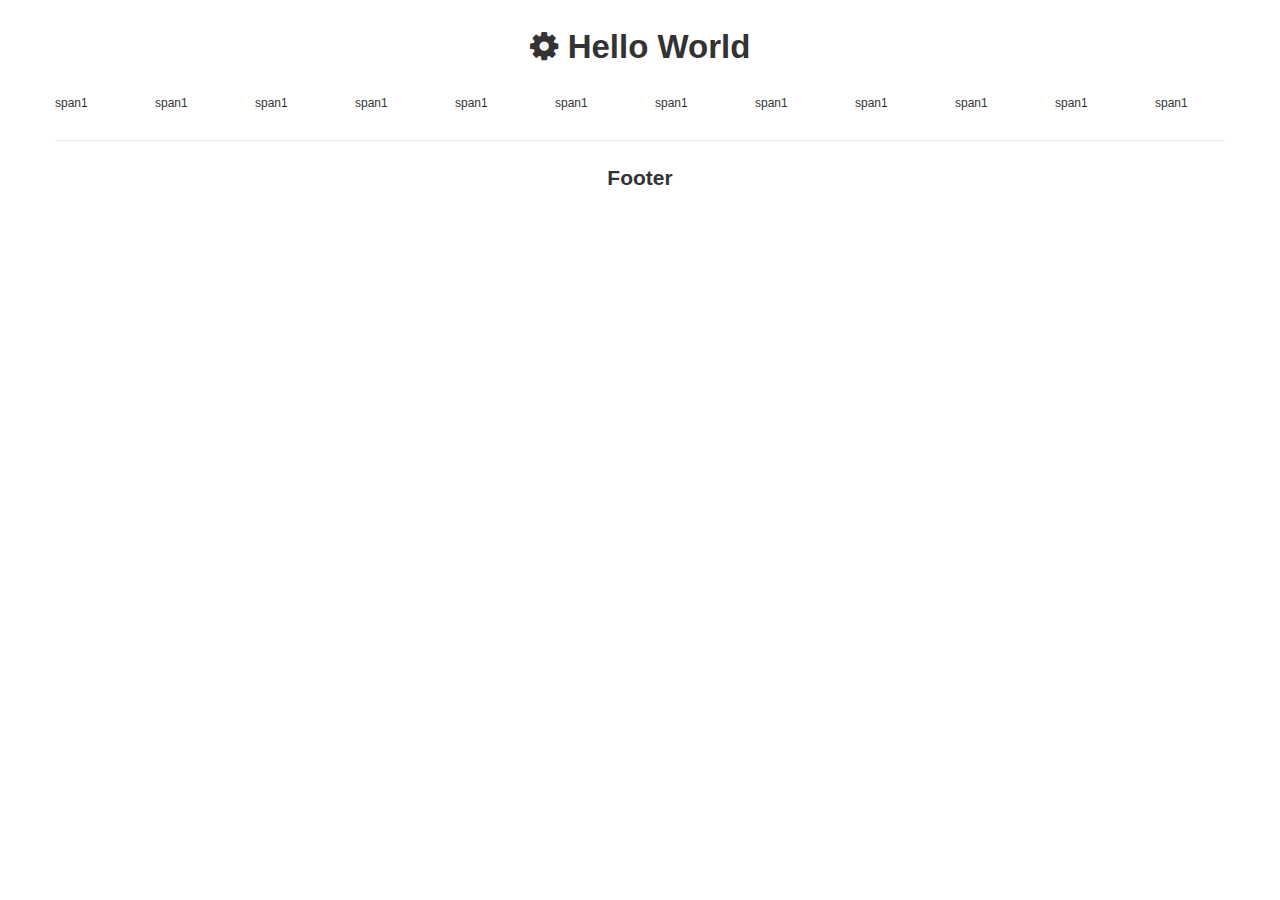
==== index.html @ 57c46a88 "muc-bootsrtap v.1.0" ====
<!DOCTYPE html>
<html lang="en">
  <head>
    <meta charset="utf-8">
    <title>HOME</title>
    <meta name="viewport" content="width=device-width, initial-scale=1.0">
    <meta name="description" content="View Grid Layout">
    <meta name="author" content="mucsher">

    <!-- Le styles -->
    <link href="assets/css/main.css" rel="stylesheet">
    <link href="assets/css/main-responsive.css" rel="stylesheet">

    <!-- Le HTML5 shim, for IE6-8 support of HTML5 elements -->
    <!--[if lt IE 9]>
      <script src="assets/js/html5.js"></script>
    <![endif]-->
    <!--[if IE 7]>
      <link rel="stylesheet" href="assets/css/font-awesome-ie7.min.css">
    <![endif]-->

    <!-- Le fav and touch icons -->
    <link rel="apple-touch-icon-precomposed" sizes="144x144" href="assets/ico/apple-touch-icon-144-precomposed.png">
    <link rel="apple-touch-icon-precomposed" sizes="114x114" href="assets/ico/apple-touch-icon-114-precomposed.png">
    <link rel="apple-touch-icon-precomposed" sizes="72x72" href="assets/ico/apple-touch-icon-72-precomposed.png">
    <link rel="apple-touch-icon-precomposed" href="assets/ico/apple-touch-icon-57-precomposed.png">
    <link rel="shortcut icon" href="assets/ico/favicon.png">
  </head>

  <body>
    <div class="container">
      <section id="header">
          <section class="container">
              <div class="box-module mgT20">
                  <h1 class="t-center"><i class="icon-cog mgR10"></i>Hello World</h1>
              </div>
          </section>
      </section><!-- end #footer -->
      <section id="main">
          <section class="container">
              <div class="row-fluid show-grid">
                <div class="span1">span1</div>
                <div class="span1">span1</div>
                <div class="span1">span1</div>
                <div class="span1">span1</div>
                <div class="span1">span1</div>
                <div class="span1">span1</div>
                <div class="span1">span1</div>
                <div class="span1">span1</div>
                <div class="span1">span1</div>
                <div class="span1">span1</div>
                <div class="span1">span1</div>
                <div class="span1">span1</div>
              </div>
          </section>
      </section><!-- end #main -->
      <section id="footer">
        <hr>
          <h3 class="t-center">Footer</h3>
      </section><!-- end #footer -->
      
    </div>
    <!-- Le javascript
    ================================================== -->
    <script src="assets/js/jquery.js"></script>
    <script src="assets/js/bootstrap.js"></script>
    <script src="assets/js/application.js"></script>
  </body>
</html>
---- assets/css/main-responsive.css ----
/*!
 * Bootstrap Responsive v2.3.0
 *
 * Copyright 2012 Twitter, Inc
 * Licensed under the Apache License v2.0
 * http://www.apache.org/licenses/LICENSE-2.0
 *
 * Designed and built with all the love in the world @twitter by @mdo and @fat.
 */
/*=========================================
=            REPLACE VARIABLES            =
=========================================*/
.clearfix {
  *zoom: 1;
}
.clearfix:before,
.clearfix:after {
  display: table;
  content: "";
  line-height: 0;
}
.clearfix:after {
  clear: both;
}
.hide-text {
  font: 0/0 a;
  color: transparent;
  text-shadow: none;
  background-color: transparent;
  border: 0;
}
.input-block-level {
  display: block;
  width: 100%;
  min-height: 28px;
  -webkit-box-sizing: border-box;
  -moz-box-sizing: border-box;
  box-sizing: border-box;
}
/*======================================
=            MUCSTRAP MIXINS            =
======================================*/
@-ms-viewport {
  width: device-width;
}
.hidden {
  display: none;
  visibility: hidden;
}
.visible-phone {
  display: none !important;
}
.visible-tablet {
  display: none !important;
}
.hidden-desktop {
  display: none !important;
}
.visible-desktop {
  display: inherit !important;
}
@media (min-width: 768px) and (max-width: 979px) {
  .hidden-desktop {
    display: inherit !important;
  }
  .visible-desktop {
    display: none !important ;
  }
  .visible-tablet {
    display: inherit !important;
  }
  .hidden-tablet {
    display: none !important;
  }
}
@media (max-width: 767px) {
  .hidden-desktop {
    display: inherit !important;
  }
  .visible-desktop {
    display: none !important;
  }
  .visible-phone {
    display: inherit !important;
  }
  .hidden-phone {
    display: none !important;
  }
}
.visible-print {
  display: none !important;
}
@media print {
  .visible-print {
    display: inherit !important;
  }
  .hidden-print {
    display: none !important;
  }
}
@media (min-width: 1200px) {
  .row {
    margin-left: -30px;
    *zoom: 1;
  }
  .row:before,
  .row:after {
    display: table;
    content: "";
    line-height: 0;
  }
  .row:after {
    clear: both;
  }
  [class*="span"] {
    float: left;
    min-height: 1px;
    margin-left: 30px;
  }
  .container,
  .navbar-static-top .container,
  .navbar-fixed-top .container,
  .navbar-fixed-bottom .container {
    width: 1170px;
  }
  .span12 {
    width: 1170px;
  }
  .span11 {
    width: 1070px;
  }
  .span10 {
    width: 970px;
  }
  .span9 {
    width: 870px;
  }
  .span8 {
    width: 770px;
  }
  .span7 {
    width: 670px;
  }
  .span6 {
    width: 570px;
  }
  .span5 {
    width: 470px;
  }
  .span4 {
    width: 370px;
  }
  .span3 {
    width: 270px;
  }
  .span2 {
    width: 170px;
  }
  .span1 {
    width: 70px;
  }
  .offset12 {
    margin-left: 1230px;
  }
  .offset11 {
    margin-left: 1130px;
  }
  .offset10 {
    margin-left: 1030px;
  }
  .offset9 {
    margin-left: 930px;
  }
  .offset8 {
    margin-left: 830px;
  }
  .offset7 {
    margin-left: 730px;
  }
  .offset6 {
    margin-left: 630px;
  }
  .offset5 {
    margin-left: 530px;
  }
  .offset4 {
    margin-left: 430px;
  }
  .offset3 {
    margin-left: 330px;
  }
  .offset2 {
    margin-left: 230px;
  }
  .offset1 {
    margin-left: 130px;
  }
  .row-fluid {
    width: 100%;
    *zoom: 1;
  }
  .row-fluid:before,
  .row-fluid:after {
    display: table;
    content: "";
    line-height: 0;
  }
  .row-fluid:after {
    clear: both;
  }
  .row-fluid [class*="span"] {
    display: block;
    width: 100%;
    min-height: 28px;
    -webkit-box-sizing: border-box;
    -moz-box-sizing: border-box;
    box-sizing: border-box;
    float: left;
    margin-left: 2.564102564102564%;
    *margin-left: 2.5109110747408616%;
  }
  .row-fluid [class*="span"]:first-child {
    margin-left: 0;
  }
  .row-fluid .controls-row [class*="span"] + [class*="span"] {
    margin-left: 2.564102564102564%;
  }
  .row-fluid .span12 {
    width: 100%;
    *width: 99.94680851063829%;
  }
  .row-fluid .span11 {
    width: 91.45299145299145%;
    *width: 91.39979996362975%;
  }
  .row-fluid .span10 {
    width: 82.90598290598291%;
    *width: 82.8527914166212%;
  }
  .row-fluid .span9 {
    width: 74.35897435897436%;
    *width: 74.30578286961266%;
  }
  .row-fluid .span8 {
    width: 65.81196581196582%;
    *width: 65.75877432260411%;
  }
  .row-fluid .span7 {
    width: 57.26495726495726%;
    *width: 57.21176577559556%;
  }
  .row-fluid .span6 {
    width: 48.717948717948715%;
    *width: 48.664757228587014%;
  }
  .row-fluid .span5 {
    width: 40.17094017094017%;
    *width: 40.11774868157847%;
  }
  .row-fluid .span4 {
    width: 31.623931623931625%;
    *width: 31.570740134569924%;
  }
  .row-fluid .span3 {
    width: 23.076923076923077%;
    *width: 23.023731587561375%;
  }
  .row-fluid .span2 {
    width: 14.52991452991453%;
    *width: 14.476723040552828%;
  }
  .row-fluid .span1 {
    width: 5.982905982905983%;
    *width: 5.929714493544281%;
  }
  .row-fluid .offset12 {
    margin-left: 105.12820512820512%;
    *margin-left: 105.02182214948171%;
  }
  .row-fluid .offset12:first-child {
    margin-left: 102.56410256410257%;
    *margin-left: 102.45771958537915%;
  }
  .row-fluid .offset11 {
    margin-left: 96.58119658119658%;
    *margin-left: 96.47481360247316%;
  }
  .row-fluid .offset11:first-child {
    margin-left: 94.01709401709402%;
    *margin-left: 93.91071103837061%;
  }
  .row-fluid .offset10 {
    margin-left: 88.03418803418803%;
    *margin-left: 87.92780505546462%;
  }
  .row-fluid .offset10:first-child {
    margin-left: 85.47008547008548%;
    *margin-left: 85.36370249136206%;
  }
  .row-fluid .offset9 {
    margin-left: 79.48717948717949%;
    *margin-left: 79.38079650845607%;
  }
  .row-fluid .offset9:first-child {
    margin-left: 76.92307692307693%;
    *margin-left: 76.81669394435352%;
  }
  .row-fluid .offset8 {
    margin-left: 70.94017094017094%;
    *margin-left: 70.83378796144753%;
  }
  .row-fluid .offset8:first-child {
    margin-left: 68.37606837606839%;
    *margin-left: 68.26968539734497%;
  }
  .row-fluid .offset7 {
    margin-left: 62.393162393162385%;
    *margin-left: 62.28677941443899%;
  }
  .row-fluid .offset7:first-child {
    margin-left: 59.82905982905982%;
    *margin-left: 59.72267685033642%;
  }
  .row-fluid .offset6 {
    margin-left: 53.84615384615384%;
    *margin-left: 53.739770867430444%;
  }
  .row-fluid .offset6:first-child {
    margin-left: 51.28205128205128%;
    *margin-left: 51.175668303327875%;
  }
  .row-fluid .offset5 {
    margin-left: 45.299145299145295%;
    *margin-left: 45.1927623204219%;
  }
  .row-fluid .offset5:first-child {
    margin-left: 42.73504273504273%;
    *margin-left: 42.62865975631933%;
  }
  .row-fluid .offset4 {
    margin-left: 36.75213675213675%;
    *margin-left: 36.645753773413354%;
  }
  .row-fluid .offset4:first-child {
    margin-left: 34.18803418803419%;
    *margin-left: 34.081651209310785%;
  }
  .row-fluid .offset3 {
    margin-left: 28.205128205128204%;
    *margin-left: 28.0987452264048%;
  }
  .row-fluid .offset3:first-child {
    margin-left: 25.641025641025642%;
    *margin-left: 25.53464266230224%;
  }
  .row-fluid .offset2 {
    margin-left: 19.65811965811966%;
    *margin-left: 19.551736679396257%;
  }
  .row-fluid .offset2:first-child {
    margin-left: 17.094017094017094%;
    *margin-left: 16.98763411529369%;
  }
  .row-fluid .offset1 {
    margin-left: 11.11111111111111%;
    *margin-left: 11.004728132387708%;
  }
  .row-fluid .offset1:first-child {
    margin-left: 8.547008547008547%;
    *margin-left: 8.440625568285142%;
  }
  input,
  textarea,
  .uneditable-input {
    margin-left: 0;
  }
  .controls-row [class*="span"] + [class*="span"] {
    margin-left: 30px;
  }
  input.span12,
  textarea.span12,
  .uneditable-input.span12 {
    width: 1156px;
  }
  input.span11,
  textarea.span11,
  .uneditable-input.span11 {
    width: 1056px;
  }
  input.span10,
  textarea.span10,
  .uneditable-input.span10 {
    width: 956px;
  }
  input.span9,
  textarea.span9,
  .uneditable-input.span9 {
    width: 856px;
  }
  input.span8,
  textarea.span8,
  .uneditable-input.span8 {
    width: 756px;
  }
  input.span7,
  textarea.span7,
  .uneditable-input.span7 {
    width: 656px;
  }
  input.span6,
  textarea.span6,
  .uneditable-input.span6 {
    width: 556px;
  }
  input.span5,
  textarea.span5,
  .uneditable-input.span5 {
    width: 456px;
  }
  input.span4,
  textarea.span4,
  .uneditable-input.span4 {
    width: 356px;
  }
  input.span3,
  textarea.span3,
  .uneditable-input.span3 {
    width: 256px;
  }
  input.span2,
  textarea.span2,
  .uneditable-input.span2 {
    width: 156px;
  }
  input.span1,
  textarea.span1,
  .uneditable-input.span1 {
    width: 56px;
  }
  .thumbnails {
    margin-left: -30px;
  }
  .thumbnails > li {
    margin-left: 30px;
  }
  .row-fluid .thumbnails {
    margin-left: 0;
  }
}
@media (min-width: 768px) and (max-width: 979px) {
  .row {
    margin-left: -20px;
    *zoom: 1;
  }
  .row:before,
  .row:after {
    display: table;
    content: "";
    line-height: 0;
  }
  .row:after {
    clear: both;
  }
  [class*="span"] {
    float: left;
    min-height: 1px;
    margin-left: 20px;
  }
  .container,
  .navbar-static-top .container,
  .navbar-fixed-top .container,
  .navbar-fixed-bottom .container {
    width: 724px;
  }
  .span12 {
    width: 724px;
  }
  .span11 {
    width: 662px;
  }
  .span10 {
    width: 600px;
  }
  .span9 {
    width: 538px;
  }
  .span8 {
    width: 476px;
  }
  .span7 {
    width: 414px;
  }
  .span6 {
    width: 352px;
  }
  .span5 {
    width: 290px;
  }
  .span4 {
    width: 228px;
  }
  .span3 {
    width: 166px;
  }
  .span2 {
    width: 104px;
  }
  .span1 {
    width: 42px;
  }
  .offset12 {
    margin-left: 764px;
  }
  .offset11 {
    margin-left: 702px;
  }
  .offset10 {
    margin-left: 640px;
  }
  .offset9 {
    margin-left: 578px;
  }
  .offset8 {
    margin-left: 516px;
  }
  .offset7 {
    margin-left: 454px;
  }
  .offset6 {
    margin-left: 392px;
  }
  .offset5 {
    margin-left: 330px;
  }
  .offset4 {
    margin-left: 268px;
  }
  .offset3 {
    margin-left: 206px;
  }
  .offset2 {
    margin-left: 144px;
  }
  .offset1 {
    margin-left: 82px;
  }
  .row-fluid {
    width: 100%;
    *zoom: 1;
  }
  .row-fluid:before,
  .row-fluid:after {
    display: table;
    content: "";
    line-height: 0;
  }
  .row-fluid:after {
    clear: both;
  }
  .row-fluid [class*="span"] {
    display: block;
    width: 100%;
    min-height: 28px;
    -webkit-box-sizing: border-box;
    -moz-box-sizing: border-box;
    box-sizing: border-box;
    float: left;
    margin-left: 2.7624309392265194%;
    *margin-left: 2.709239449864817%;
  }
  .row-fluid [class*="span"]:first-child {
    margin-left: 0;
  }
  .row-fluid .controls-row [class*="span"] + [class*="span"] {
    margin-left: 2.7624309392265194%;
  }
  .row-fluid .span12 {
    width: 100%;
    *width: 99.94680851063829%;
  }
  .row-fluid .span11 {
    width: 91.43646408839778%;
    *width: 91.38327259903608%;
  }
  .row-fluid .span10 {
    width: 82.87292817679558%;
    *width: 82.81973668743387%;
  }
  .row-fluid .span9 {
    width: 74.30939226519337%;
    *width: 74.25620077583166%;
  }
  .row-fluid .span8 {
    width: 65.74585635359117%;
    *width: 65.69266486422946%;
  }
  .row-fluid .span7 {
    width: 57.18232044198895%;
    *width: 57.12912895262725%;
  }
  .row-fluid .span6 {
    width: 48.61878453038674%;
    *width: 48.56559304102504%;
  }
  .row-fluid .span5 {
    width: 40.05524861878453%;
    *width: 40.00205712942283%;
  }
  .row-fluid .span4 {
    width: 31.491712707182323%;
    *width: 31.43852121782062%;
  }
  .row-fluid .span3 {
    width: 22.92817679558011%;
    *width: 22.87498530621841%;
  }
  .row-fluid .span2 {
    width: 14.3646408839779%;
    *width: 14.311449394616199%;
  }
  .row-fluid .span1 {
    width: 5.801104972375691%;
    *width: 5.747913483013988%;
  }
  .row-fluid .offset12 {
    margin-left: 105.52486187845304%;
    *margin-left: 105.41847889972962%;
  }
  .row-fluid .offset12:first-child {
    margin-left: 102.76243093922652%;
    *margin-left: 102.6560479605031%;
  }
  .row-fluid .offset11 {
    margin-left: 96.96132596685082%;
    *margin-left: 96.8549429881274%;
  }
  .row-fluid .offset11:first-child {
    margin-left: 94.1988950276243%;
    *margin-left: 94.09251204890089%;
  }
  .row-fluid .offset10 {
    margin-left: 88.39779005524862%;
    *margin-left: 88.2914070765252%;
  }
  .row-fluid .offset10:first-child {
    margin-left: 85.6353591160221%;
    *margin-left: 85.52897613729868%;
  }
  .row-fluid .offset9 {
    margin-left: 79.8342541436464%;
    *margin-left: 79.72787116492299%;
  }
  .row-fluid .offset9:first-child {
    margin-left: 77.07182320441989%;
    *margin-left: 76.96544022569647%;
  }
  .row-fluid .offset8 {
    margin-left: 71.2707182320442%;
    *margin-left: 71.16433525332079%;
  }
  .row-fluid .offset8:first-child {
    margin-left: 68.50828729281768%;
    *margin-left: 68.40190431409427%;
  }
  .row-fluid .offset7 {
    margin-left: 62.70718232044199%;
    *margin-left: 62.600799341718584%;
  }
  .row-fluid .offset7:first-child {
    margin-left: 59.94475138121547%;
    *margin-left: 59.838368402492065%;
  }
  .row-fluid .offset6 {
    margin-left: 54.14364640883978%;
    *margin-left: 54.037263430116376%;
  }
  .row-fluid .offset6:first-child {
    margin-left: 51.38121546961326%;
    *margin-left: 51.27483249088986%;
  }
  .row-fluid .offset5 {
    margin-left: 45.58011049723757%;
    *margin-left: 45.47372751851417%;
  }
  .row-fluid .offset5:first-child {
    margin-left: 42.81767955801105%;
    *margin-left: 42.71129657928765%;
  }
  .row-fluid .offset4 {
    margin-left: 37.01657458563536%;
    *margin-left: 36.91019160691196%;
  }
  .row-fluid .offset4:first-child {
    margin-left: 34.25414364640884%;
    *margin-left: 34.14776066768544%;
  }
  .row-fluid .offset3 {
    margin-left: 28.45303867403315%;
    *margin-left: 28.346655695309746%;
  }
  .row-fluid .offset3:first-child {
    margin-left: 25.69060773480663%;
    *margin-left: 25.584224756083227%;
  }
  .row-fluid .offset2 {
    margin-left: 19.88950276243094%;
    *margin-left: 19.783119783707537%;
  }
  .row-fluid .offset2:first-child {
    margin-left: 17.12707182320442%;
    *margin-left: 17.02068884448102%;
  }
  .row-fluid .offset1 {
    margin-left: 11.32596685082873%;
    *margin-left: 11.219583872105325%;
  }
  .row-fluid .offset1:first-child {
    margin-left: 8.56353591160221%;
    *margin-left: 8.457152932878806%;
  }
  input,
  textarea,
  .uneditable-input {
    margin-left: 0;
  }
  .controls-row [class*="span"] + [class*="span"] {
    margin-left: 20px;
  }
  input.span12,
  textarea.span12,
  .uneditable-input.span12 {
    width: 710px;
  }
  input.span11,
  textarea.span11,
  .uneditable-input.span11 {
    width: 648px;
  }
  input.span10,
  textarea.span10,
  .uneditable-input.span10 {
    width: 586px;
  }
  input.span9,
  textarea.span9,
  .uneditable-input.span9 {
    width: 524px;
  }
  input.span8,
  textarea.span8,
  .uneditable-input.span8 {
    width: 462px;
  }
  input.span7,
  textarea.span7,
  .uneditable-input.span7 {
    width: 400px;
  }
  input.span6,
  textarea.span6,
  .uneditable-input.span6 {
    width: 338px;
  }
  input.span5,
  textarea.span5,
  .uneditable-input.span5 {
    width: 276px;
  }
  input.span4,
  textarea.span4,
  .uneditable-input.span4 {
    width: 214px;
  }
  input.span3,
  textarea.span3,
  .uneditable-input.span3 {
    width: 152px;
  }
  input.span2,
  textarea.span2,
  .uneditable-input.span2 {
    width: 90px;
  }
  input.span1,
  textarea.span1,
  .uneditable-input.span1 {
    width: 28px;
  }
}
@media (max-width: 767px) {
  body {
    padding-left: 20px;
    padding-right: 20px;
  }
  .navbar-fixed-top,
  .navbar-fixed-bottom,
  .navbar-static-top {
    margin-left: -20px;
    margin-right: -20px;
  }
  .container-fluid {
    padding: 0;
  }
  .dl-horizontal dt {
    float: none;
    clear: none;
    width: auto;
    text-align: left;
  }
  .dl-horizontal dd {
    margin-left: 0;
  }
  .container {
    width: auto;
  }
  .row-fluid {
    width: 100%;
  }
  .row,
  .thumbnails {
    margin-left: 0;
  }
  .thumbnails > li {
    float: none;
    margin-left: 0;
  }
  [class*="span"],
  .uneditable-input[class*="span"],
  .row-fluid [class*="span"] {
    float: none;
    display: block;
    width: 100%;
    margin-left: 0;
    -webkit-box-sizing: border-box;
    -moz-box-sizing: border-box;
    box-sizing: border-box;
  }
  .span12,
  .row-fluid .span12 {
    width: 100%;
    -webkit-box-sizing: border-box;
    -moz-box-sizing: border-box;
    box-sizing: border-box;
  }
  .row-fluid [class*="offset"]:first-child {
    margin-left: 0;
  }
  .input-large,
  .input-xlarge,
  .input-xxlarge,
  input[class*="span"],
  select[class*="span"],
  textarea[class*="span"],
  .uneditable-input {
    display: block;
    width: 100%;
    min-height: 28px;
    -webkit-box-sizing: border-box;
    -moz-box-sizing: border-box;
    box-sizing: border-box;
  }
  .input-prepend input,
  .input-append input,
  .input-prepend input[class*="span"],
  .input-append input[class*="span"] {
    display: inline-block;
    width: auto;
  }
  .controls-row [class*="span"] + [class*="span"] {
    margin-left: 0;
  }
  .modal {
    position: fixed;
    top: 20px;
    left: 20px;
    right: 20px;
    width: auto;
    margin: 0;
  }
  .modal.fade {
    top: -100px;
  }
  .modal.fade.in {
    top: 20px;
  }
}
@media (max-width: 480px) {
  .nav-collapse {
    -webkit-transform: translate3d(0, 0, 0);
  }
  .page-header h1 small {
    display: block;
    line-height: 18px;
  }
  input[type="checkbox"],
  input[type="radio"] {
    border: 1px solid #ccc;
  }
  .form-horizontal .control-label {
    float: none;
    width: auto;
    padding-top: 0;
    text-align: left;
  }
  .form-horizontal .controls {
    margin-left: 0;
  }
  .form-horizontal .control-list {
    padding-top: 0;
  }
  .form-horizontal .form-actions {
    padding-left: 10px;
    padding-right: 10px;
  }
  .media .pull-left,
  .media .pull-right {
    float: none;
    display: block;
    margin-bottom: 10px;
  }
  .media-object {
    margin-right: 0;
    margin-left: 0;
  }
  .modal {
    top: 10px;
    left: 10px;
    right: 10px;
  }
  .modal-header .close {
    padding: 10px;
    margin: -10px;
  }
  .carousel-caption {
    position: static;
  }
}
@media (max-width: 979px) {
  body {
    padding-top: 0;
  }
  .navbar-fixed-top,
  .navbar-fixed-bottom {
    position: static;
  }
  .navbar-fixed-top {
    margin-bottom: 18px;
  }
  .navbar-fixed-bottom {
    margin-top: 18px;
  }
  .navbar-fixed-top .navbar-inner,
  .navbar-fixed-bottom .navbar-inner {
    padding: 5px;
  }
  .navbar .container {
    width: auto;
    padding: 0;
  }
  .navbar .brand {
    padding-left: 10px;
    padding-right: 10px;
    margin: 0 0 0 -5px;
  }
  .nav-collapse {
    clear: both;
  }
  .nav-collapse .nav {
    float: none;
    margin: 0 0 9px;
  }
  .nav-collapse .nav > li {
    float: none;
  }
  .nav-collapse .nav > li > a {
    margin-bottom: 2px;
  }
  .nav-collapse .nav > .divider-vertical {
    display: none;
  }
  .nav-collapse .nav .nav-header {
    color: #777777;
    text-shadow: none;
  }
  .nav-collapse .nav > li > a,
  .nav-collapse .dropdown-menu a {
    padding: 9px 15px;
    font-weight: bold;
    color: #777777;
    -webkit-border-radius: 3px;
    -moz-border-radius: 3px;
    border-radius: 3px;
  }
  .nav-collapse .btn {
    padding: 4px 10px 4px;
    font-weight: normal;
    -webkit-border-radius: 4px;
    -moz-border-radius: 4px;
    border-radius: 4px;
  }
  .nav-collapse .dropdown-menu li + li a {
    margin-bottom: 2px;
  }
  .nav-collapse .nav > li > a:hover,
  .nav-collapse .nav > li > a:focus,
  .nav-collapse .dropdown-menu a:hover,
  .nav-collapse .dropdown-menu a:focus {
    background-color: #f2f2f2;
  }
  .navbar-inverse .nav-collapse .nav > li > a,
  .navbar-inverse .nav-collapse .dropdown-menu a {
    color: #999999;
  }
  .navbar-inverse .nav-collapse .nav > li > a:hover,
  .navbar-inverse .nav-collapse .nav > li > a:focus,
  .navbar-inverse .nav-collapse .dropdown-menu a:hover,
  .navbar-inverse .nav-collapse .dropdown-menu a:focus {
    background-color: #111111;
  }
  .nav-collapse.in .btn-group {
    margin-top: 5px;
    padding: 0;
  }
  .nav-collapse .dropdown-menu {
    position: static;
    top: auto;
    left: auto;
    float: none;
    display: none;
    max-width: none;
    margin: 0 15px;
    padding: 0;
    background-color: transparent;
    border: none;
    -webkit-border-radius: 0;
    -moz-border-radius: 0;
    border-radius: 0;
    -webkit-box-shadow: none;
    -moz-box-shadow: none;
    box-shadow: none;
  }
  .nav-collapse .open > .dropdown-menu {
    display: block;
  }
  .nav-collapse .dropdown-menu:before,
  .nav-collapse .dropdown-menu:after {
    display: none;
  }
  .nav-collapse .dropdown-menu .divider {
    display: none;
  }
  .nav-collapse .nav > li > .dropdown-menu:before,
  .nav-collapse .nav > li > .dropdown-menu:after {
    display: none;
  }
  .nav-collapse .navbar-form,
  .nav-collapse .navbar-search {
    float: none;
    padding: 9px 15px;
    margin: 9px 0;
    border-top: 1px solid #f2f2f2;
    border-bottom: 1px solid #f2f2f2;
    -webkit-box-shadow: inset 0 1px 0 rgba(255,255,255,.1), 0 1px 0 rgba(255,255,255,.1);
    -moz-box-shadow: inset 0 1px 0 rgba(255,255,255,.1), 0 1px 0 rgba(255,255,255,.1);
    box-shadow: inset 0 1px 0 rgba(255,255,255,.1), 0 1px 0 rgba(255,255,255,.1);
  }
  .navbar-inverse .nav-collapse .navbar-form,
  .navbar-inverse .nav-collapse .navbar-search {
    border-top-color: #111111;
    border-bottom-color: #111111;
  }
  .navbar .nav-collapse .nav.pull-right {
    float: none;
    margin-left: 0;
  }
  .nav-collapse,
  .nav-collapse.collapse {
    overflow: hidden;
    height: 0;
  }
  .navbar .btn-navbar {
    display: block;
  }
  .navbar-static .navbar-inner {
    padding-left: 10px;
    padding-right: 10px;
  }
}
@media (min-width: 980px) {
  .nav-collapse.collapse {
    height: auto !important;
    overflow: visible !important;
  }
}
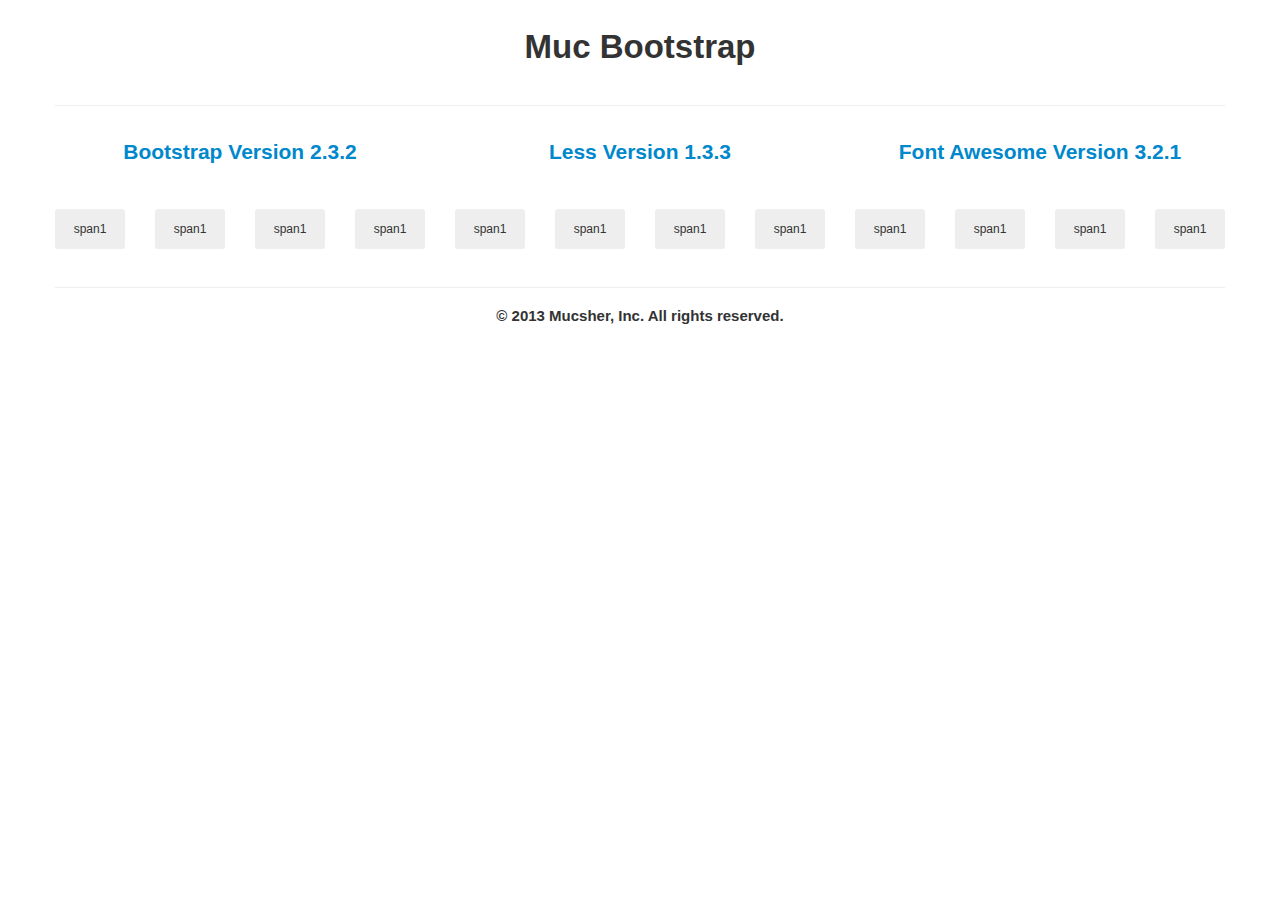
==== commit 65d4e16b: "fix function floatLiquidLayout" ====
--- a/index.html
+++ b/index.html
@@ -32,7 +32,17 @@
       <section id="header">
           <section class="container">
               <div class="box-module mgT20">
-                  <h1 class="t-center"><i class="icon-cog mgR10"></i>Hello World</h1>
+                  <h1 class="t-center mgB20">
+                    <a style="color: #333; text-decoration: none;" href="https://github.com/nguyentruonggiang/muc-bootstrap">
+                      Muc Bootstrap
+                    </a>
+                  </h1>
+              </div>
+              <hr>
+              <div class="row-fluid t-center mgB20">
+                <h3 class="span4"><a href="http://twitter.github.io/bootstrap/index.html">Bootstrap Version 2.3.2</a></h3>
+                <h3 class="span4"><a href="http://lesscss.org">Less Version 1.3.3</a></h3>
+                <h3 class="span4"><a href="http://fortawesome.github.io/Font-Awesome/">Font Awesome Version 3.2.1</a></h3>
               </div>
           </section>
       </section><!-- end #footer -->
@@ -56,7 +66,7 @@
       </section><!-- end #main -->
       <section id="footer">
         <hr>
-          <h3 class="t-center">Footer</h3>
+          <h4 class="t-center gray">© 2013 Mucsher, Inc. All rights reserved.</h4>
       </section><!-- end #footer -->
       
     </div>
